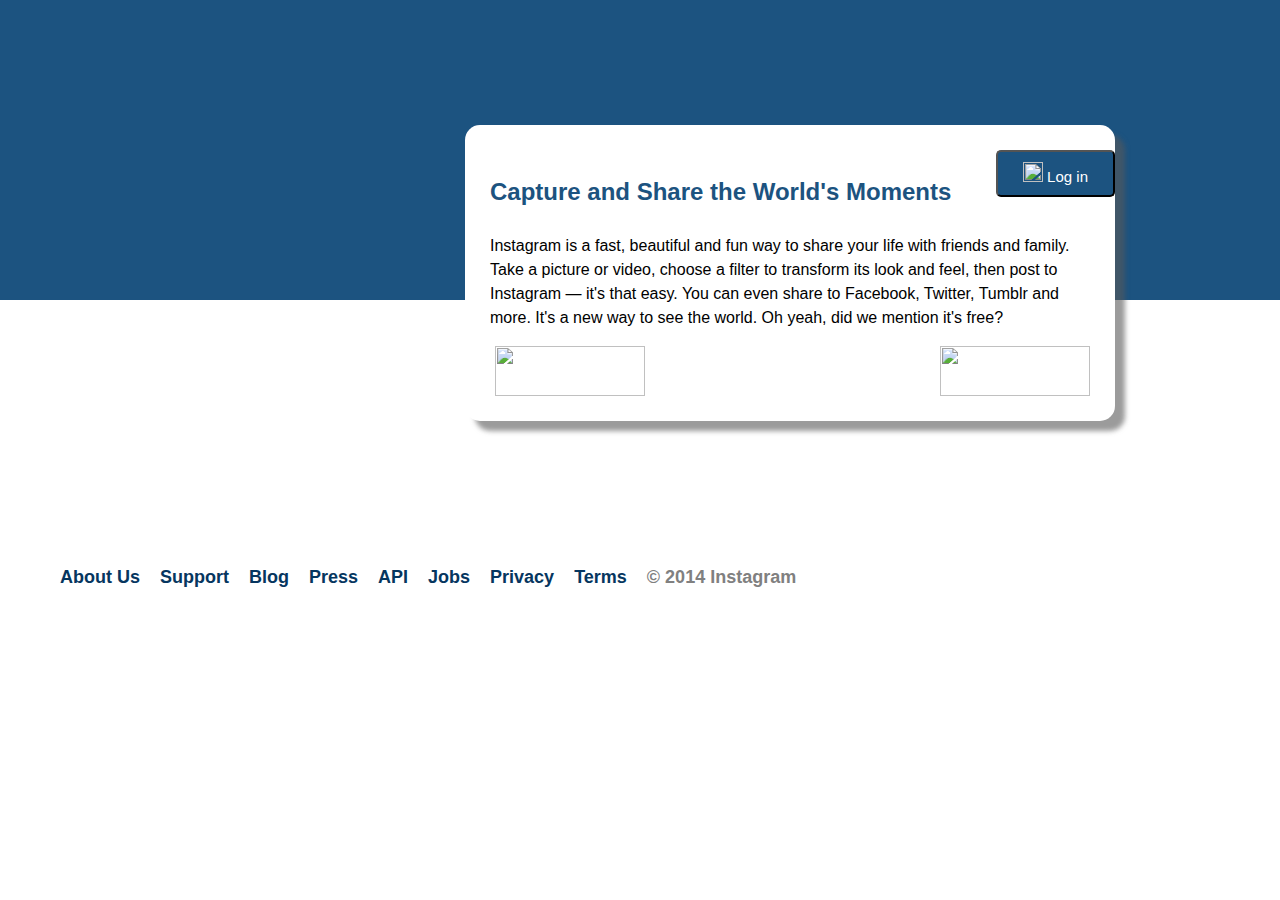
==== index.html @ 21d62f7e "done" ====
<html lang="en">

<head>
  <title>Instagram</title>
  <link rel="stylesheet" href="./styles/style.css">
</head>

<body>
  <div class="background-blue">
    
      <div class="space">
        <div class="phones">
          <img src="./images/phones.png" alt="">
        </div>
        <div class="space-text">
          <div class="space-header">
            <img src="./images/brand.png" alt="">
            <button class="log-in"><img src="./images/home.png" alt="" width="20px"> Log in</button>
          </div>
          <div class="space-text-container">
            <div class="Main-copy">
              <h3>Capture and Share the World's Moments</h3>
              <p>Instagram is a fast, beautiful and fun way to share your life with friends and family. Take a picture or video, choose a filter to transform its look and feel, then post to Instagram &mdash; it's that easy. You can even share to Facebook,
                Twitter, Tumblr and more. It's a new way to see the world. Oh yeah, did we mention it's free? </p>
            </div>
            <div class="badge">
              <img class="badge-android" src="./images/badge-android.png" alt="">
              <img class="badge-iphone" src="./images/badge-iphone.png" alt="">
            </div>
          </div>
        </div>
      </div>
      <div class="footer">
        <ul>
          <li>About Us</li>
          <li>Support</li>
          <li>Blog</li>
          <li>Press</li>
          <li>API</li>
          <li>Jobs</li>
          <li>Privacy</li>
          <li>Terms</li>
          <li class="copy">&copy; 2014 Instagram</li>
        </ul>
      </div>
    </div>
  </div>
  <div class="background-white"></div>
</body>
</div>
      

</body>
</html>
</html>
---- styles/style.css ----
body {
  font: 200 16px/1.5 "Helvetica Neue", Helvetica, Arial, sans-serif;
  margin: 0;
}


.background-blue {
  background-color: #1c5380;
  height: 300px;
}

.background-white {
  margin: 0;
  background-color: #fff;
}

.space {
  margin: 0 auto;
  position: relative;
  padding-top: 100px;
  width: 1000px;
}

.phones {
  position: relative;
  float: left;
  width: 20%;
}

.space-text {
  position: relative;
  float: right;
  width: 65%;
  padding: 25px;
}

.log-in {
  float: right;
  margin-top: 25px;
  padding: 10px 25px;
  background-color: #1c5380;
  border-radius: 5px;
  font-size: 15px;
  color: #fff;
}

.space-text-container{
  background-color: #fff;
  border-radius: 15px;
  box-shadow: 10px 10px 5px rgba(88, 88, 88, 0.6);
  box-sizing: border-box;
  padding: 25px;
}

.main-copy>h3 {
  font-size: 24px;
  color: #1c5380;
}

.badge {
  width: 100%;
  height: 50px;
}

.badge-android {
  float: left;
  width: 150px;
  height: 50px;
  padding-left: 5px;
}

.badge-iphone {
  float: right;
  width: 150px;
  height: 50px;
  padding-left: 5px;
}

.footer {
  position: relative;
  padding-top: 100px;
  font-size: 18px;
  color: #06365f;
  display: inline-block;
}


.footer ul {
  display: inline-flex;
}

.footer ul li {
  list-style: none;
  margin-left: 20px;
  font-weight: 900;
}
.copy {
  color: grey;
}
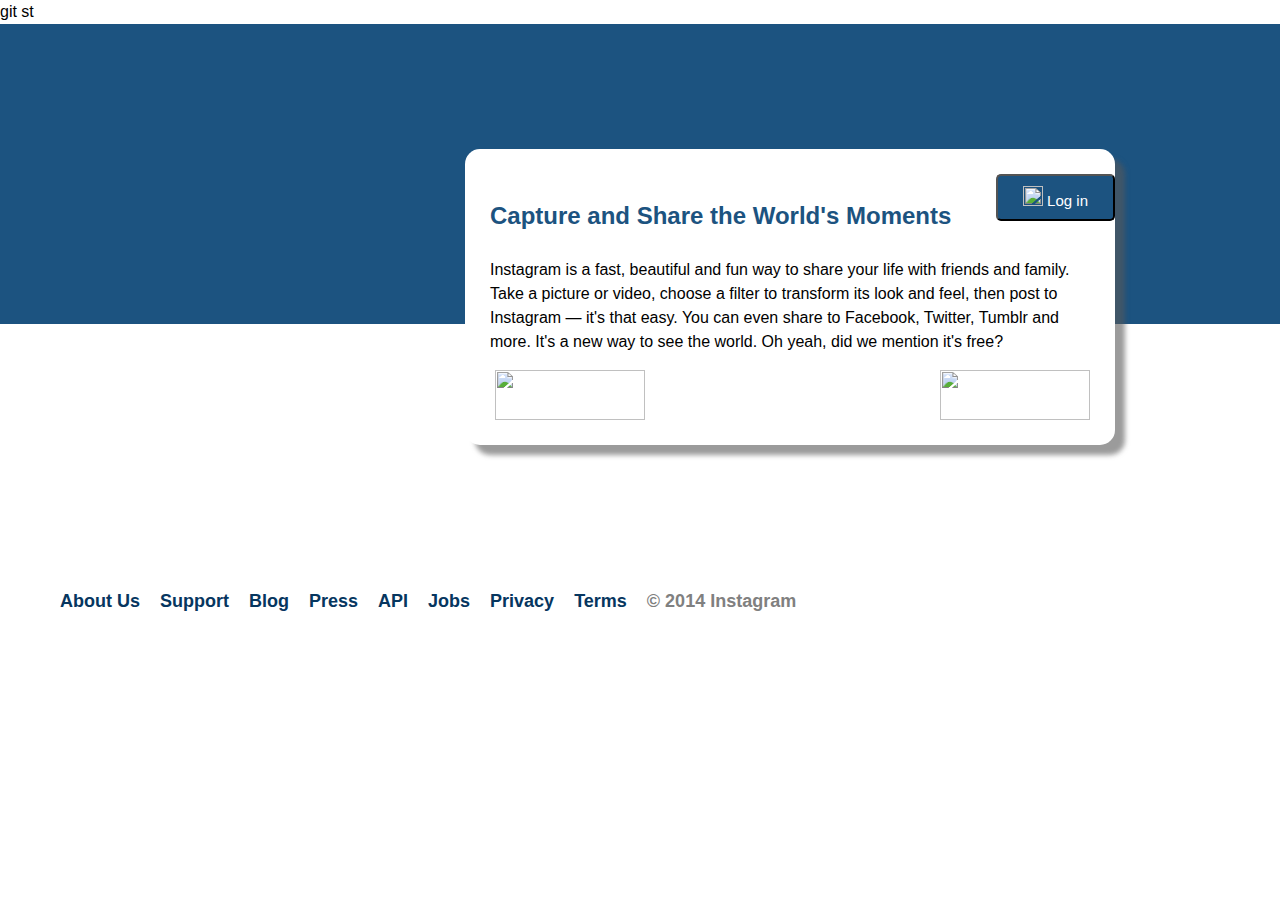
==== commit 6dab3490: "deleted draft html, took out relative position out of classes" ====
--- a/index.html
+++ b/index.html
@@ -1,4 +1,4 @@
-<html lang="en">
+git st<html>
 
 <head>
   <title>Instagram</title>
--- a/styles/style.css
+++ b/styles/style.css
@@ -16,19 +16,16 @@
 
 .space {
   margin: 0 auto;
-  position: relative;
   padding-top: 100px;
   width: 1000px;
 }
 
 .phones {
-  position: relative;
-  float: left;
+   float: left;
   width: 20%;
 }
 
 .space-text {
-  position: relative;
   float: right;
   width: 65%;
   padding: 25px;
